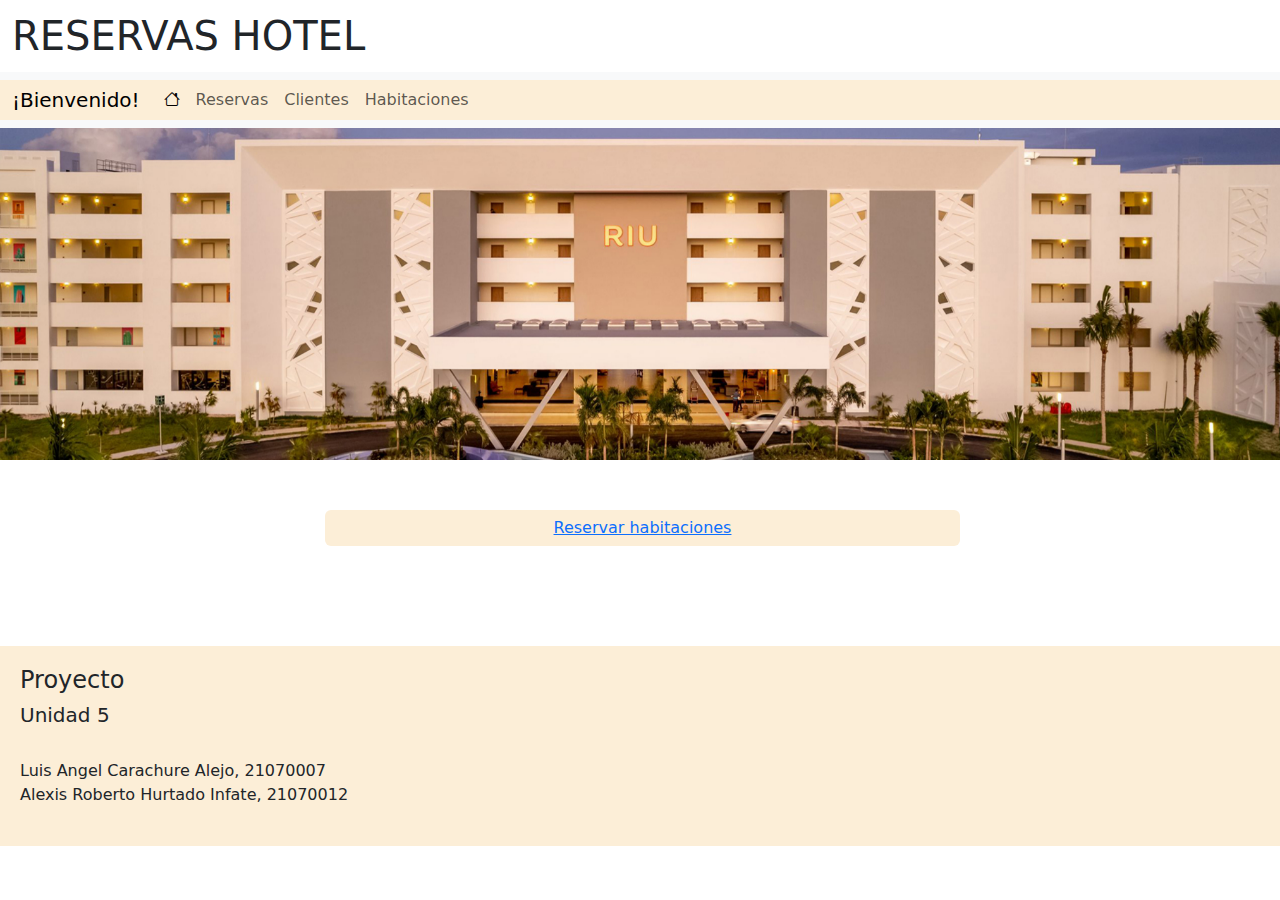
==== templates/index.html @ facfc5f6 "Initial commit" ====
<!doctype html>
<html lang="es">
<head>
    <meta charset="UTF-8">
    <meta name="viewport"
          content="width=device-width, user-scalable=no, initial-scale=1.0, maximum-scale=1.0, minimum-scale=1.0">
    <meta http-equiv="X-UA-Compatible" content="ie=edge">
    <title>Reservas</title>
    <link rel="stylesheet" href="../static/styles.css">
    <link href="https://cdn.jsdelivr.net/npm/bootstrap@5.3.3/dist/css/bootstrap.min.css" rel="stylesheet" integrity="sha384-QWTKZyjpPEjISv5WaRU9OFeRpok6YctnYmDr5pNlyT2bRjXh0JMhjY6hW+ALEwIH" crossorigin="anonymous">
    <link rel="stylesheet" href="https://cdn.jsdelivr.net/npm/bootstrap-icons@1.11.3/font/bootstrap-icons.min.css">
</head>
<body>
    <header>
        <h1 id="titulo">RESERVAS HOTEL</h1>
    </header>

        <!--NavBar-->
        <nav class="navbar navbar-expand-lg bg-body-tertiary colorbeige" >
          <div class="container-fluid colorbeige">
            <a class="navbar-brand" href="#">¡Bienvenido!</a>
            <button class="navbar-toggler" type="button" data-bs-toggle="collapse" data-bs-target="#navbarSupportedContent" aria-controls="navbarSupportedContent" aria-expanded="false" aria-label="Toggle navigation">
              <span class="navbar-toggler-icon"></span>
            </button>
            <div class="collapse navbar-collapse" id="navbarSupportedContent">
              <ul class="navbar-nav me-auto mb-2 mb-lg-0">
                <li class="nav-item">
                  <a class="nav-link active" aria-current="page" href="#" id="inicioBtn"><i class="bi bi-house"></i></a>
                </li>
                <li class="nav-item">
                  <a class="nav-link" href="/reservas" id="reservasBtn">Reservas</a>
                </li>
                  <li class="nav-item">
                  <a class="nav-link" href="/clientes" id="clientesBtn">Clientes</a>
                </li>
                  <li class="nav-item">
                  <a class="nav-link" href="/habitaciones" id="habBtn">Habitaciones</a>
                </li>
              </ul>
            </div>
          </div>
        </nav>

        <section id="contenedor">
            <!--Carrusel-->
        <div id="carouselExampleSlidesOnly" class="carousel slide" data-bs-ride="carousel">
          <div class="carousel-inner">
            <div class="carousel-item active">
              <img src="../static/resources/hotel6.jpg" class="d-block w-100" alt="...">
            </div>
            <div class="carousel-item">
              <img src="../static/resources/hotel7.jpg" class="d-block w-100" alt="...">
            </div>
            <div class="carousel-item">
              <img src="../static/resources/hotel8.jpg" class="d-block w-100" alt="...">
            </div>
          </div>
        </div>

        <div class="d-grid gap-2 col-6 mx-auto">
          <button class="btn btn-primary" type="button" id="btnReservar"><a href="/reservas">Reservar habitaciones</a></button>
        </div>
        </section>

    <footer id="footer">
        <h4>Proyecto</h4>
        <h5>Unidad 5</h5>
        <br>
        <p>
            Luis Angel Carachure Alejo, 21070007 <br>
            Alexis Roberto Hurtado Infate, 21070012
        </p>
    </footer>


    <!--    <script src="../static/Js/reemplazar.js"></script>-->
    <script src="https://cdn.jsdelivr.net/npm/bootstrap@5.3.3/dist/js/bootstrap.bundle.min.js" integrity="sha384-YvpcrYf0tY3lHB60NNkmXc5s9fDVZLESaAA55NDzOxhy9GkcIdslK1eN7N6jIeHz" crossorigin="anonymous"></script>
</body>
</html>
---- static/styles.css ----
html,body{
    height-min: 1000px;
}

#titulo{
    margin: 12px;
}

#btnReservar{
    margin-top: 50px;
    background-color: #fceed7;
    color: black;
    border: #fceed7;
    text-decoration: none; /* Quita el subrayado */
}

#btnReservar:hover{
    background-color: #489143;

}

.colorbeige{
    background-color: #fceed7;
}

#footer{
    margin-top: 100px;
    background-color: #fceed7;
    height: 200px;
    padding: 20px;
}

#contenedor{
    min-height: 313px;
}

.contenedor2{
    margin-top: 50px;
    margin-inline: 5%;
}

table {
            width: 100%;
            border-collapse: collapse;
}
th, td {
            padding: 10px;
            text-align: left;
            border: 1px solid #ddd;
}
th {
            background-color: #f2f2f2;
}
.encabezadoPage{
    display: flex;
    margin-bottom: 30px;
}

.btnMas{
    height: 5%;
    margin-top: 0.7%;
    margin-left: 1%;

}

.pagina{
    padding: 5%;

}

td{
    border: solid 1px black;
}
th{
    background-color: #489143;
    color: white;
}


/* El contenedor emergente, inicialmente oculto */
.overlay {
    display: none;  /* Ocultar el contenedor por defecto */
    position: fixed; /* Fijarlo en toda la pantalla */
    top: 0;
    left: 0;
    width: 100%;
    height: 100%;
    background: linear-gradient(to bottom, rgba(0, 0, 0, 0.8), rgba(0, 0, 0, 0.5)); /* Fondo degradado */
    z-index: 1000; /* Asegura que se sobreponga al contenido */
    justify-content: center;
    align-items: center;
    text-align: center;
}

/* Estilos del contenedor dentro del overlay */
.containerOculto {
    background-color: white;
    padding: 20px;
    border-radius: 10px;
    box-shadow: 0 4px 8px rgba(0, 0, 0, 0.3);
    width: 50%;
}

.form1{
    display: flex;
    justify-content: center;
    margin-top: 5%;
    margin-bottom: 5%;
}

.form2{
    margin-inline: 5%;
}

.opciones{
    align-content: center;
}
.btn-primary{
    margin-left: 5px;
}

.eliminar{
    margin-left: 5px;
}

td{
    background-color: white;
    input{
        border: none;
    }
}
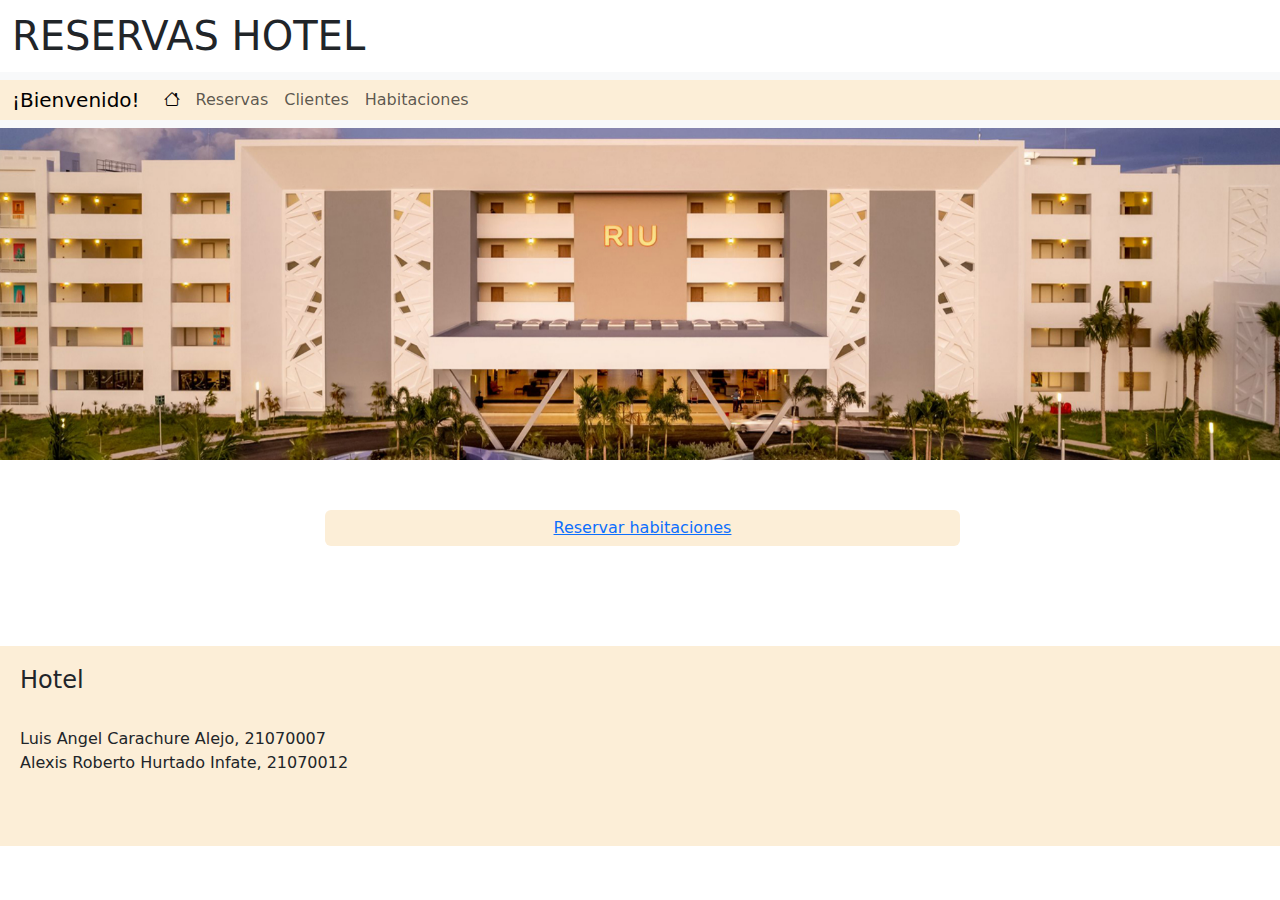
==== commit aec16c2c: "moduficacion de footer" ====
--- a/templates/index.html
+++ b/templates/index.html
@@ -63,8 +63,7 @@
         </section>
 
     <footer id="footer">
-        <h4>Proyecto</h4>
-        <h5>Unidad 5</h5>
+        <h4>Hotel</h4>
         <br>
         <p>
             Luis Angel Carachure Alejo, 21070007 <br>
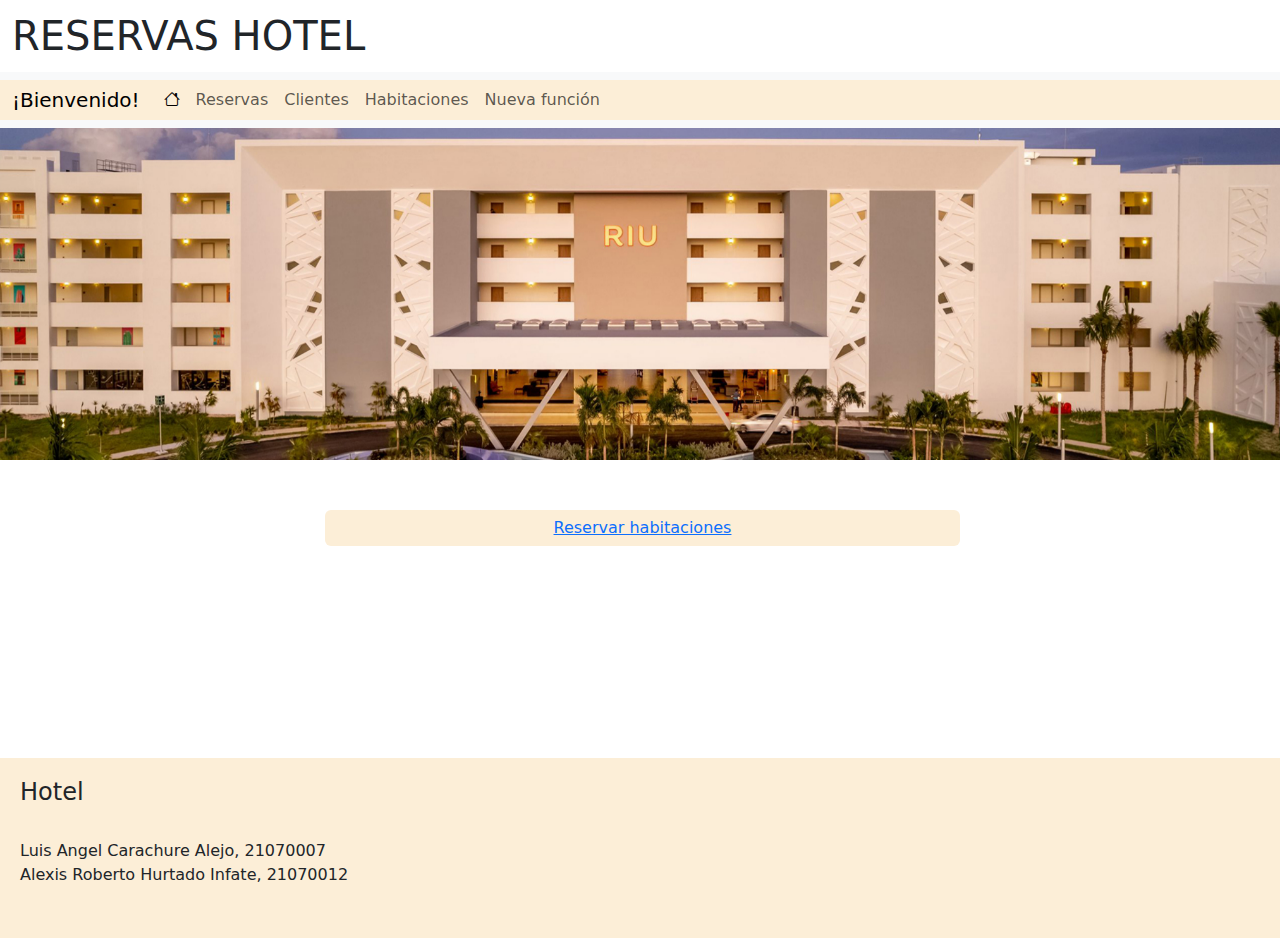
==== commit 736098f6: "última version" ====
--- a/templates/index.html
+++ b/templates/index.html
@@ -35,6 +35,9 @@
                 </li>
                   <li class="nav-item">
                   <a class="nav-link" href="/habitaciones" id="habBtn">Habitaciones</a>
+                </li>
+                  <li class="nav-item"> <!--ESTA ES UNA NUEVA FUNCIÓN-->
+                  <a class="nav-link" href="" id="newBtn">Nueva función</a>
                 </li>
               </ul>
             </div>
--- a/static/styles.css
+++ b/static/styles.css
@@ -1,5 +1,6 @@
 html,body{
-    height-min: 1000px;
+    height: 100%;
+    width: 100%;
 }
 
 #titulo{
@@ -24,14 +25,15 @@
 }
 
 #footer{
-    margin-top: 100px;
+    /*margin-top: 100px;*/
     background-color: #fceed7;
-    height: 200px;
+    height: 20%;
     padding: 20px;
 }
 
 #contenedor{
-    min-height: 313px;
+    min-height: 70%;
+    padding-bottom: 100px;
 }
 
 .contenedor2{
